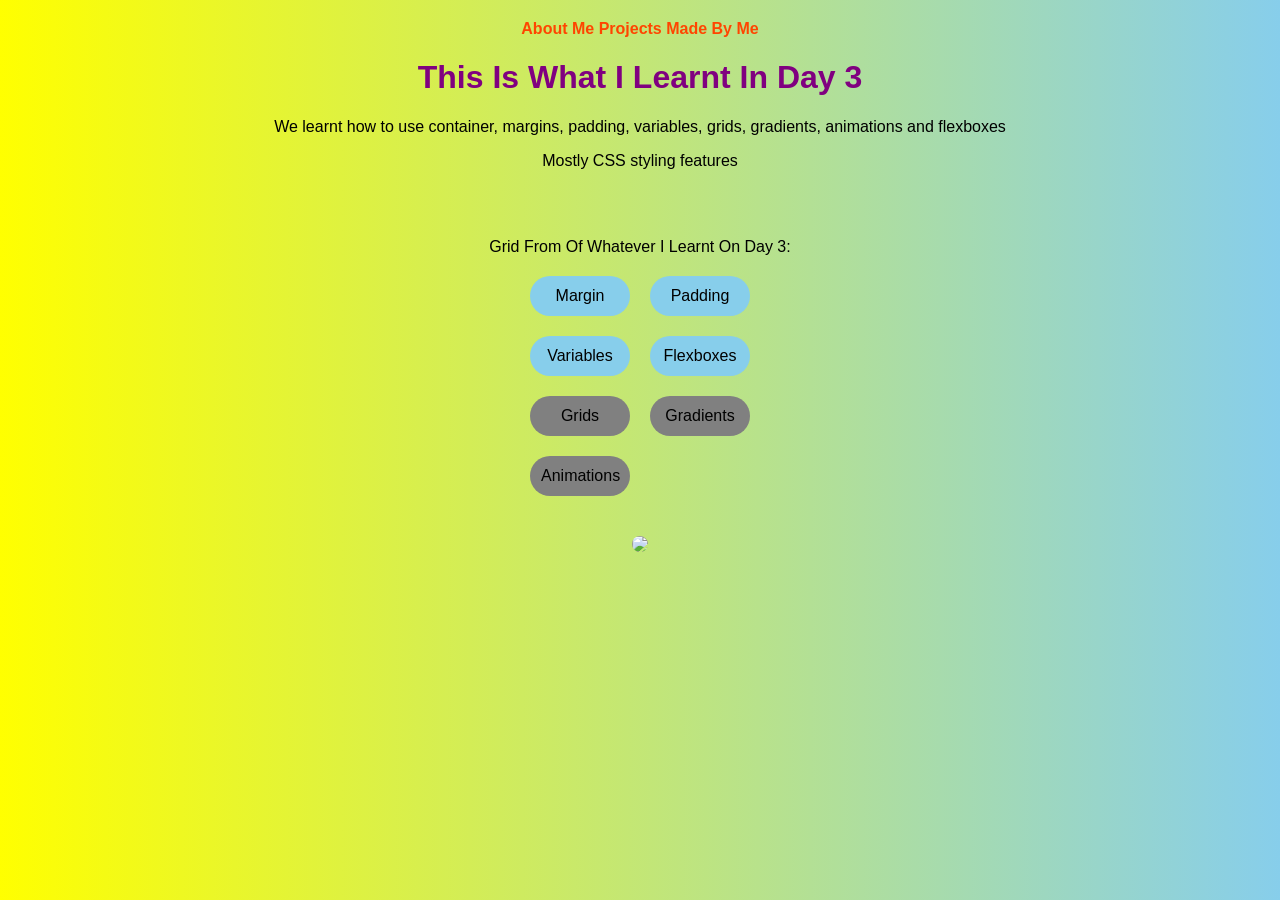
==== index.html @ e2657efb "." ====
<!DOCTYPE html>
<html>
    <head>
        <link rel="icon" type="image/x-icon" href="favicon.png">
        <title> Day 3 Of SummerCamp HC </title>
        <link rel="stylesheet" href="style.css">
    </head>
    <body>
        <header>
            <a href="aboutme.html"> About Me</a>
            <a href="projects.html"> Projects Made By Me</a>
        </header>
        <h1>This Is What I Learnt In Day 3</h1>
        <p> We learnt how to use container, margins, padding, variables, grids, gradients, animations and flexboxes</p>
        <p> Mostly CSS styling features</p>
        <br>
        <br>
        <p> Grid From Of Whatever I Learnt On Day 3:</p>
        <div class="grid-box">
            <div>Margin</div>
            <div>Padding</div>
            <div>Variables</div>
            <div>Flexboxes</div>
        </div>

        <div class="second-boxy">
            <div>Grids</div>
            <div>Gradients</div>
            <div>Animations</div>
        </div>
        <img src="Image Day 1.jpg">
    </body>
</html>
---- style.css ----
:root {
    --main-bg: yellow;
    --main-text: purple;
    --secondary-text: blue;
    --box-color: white;
    --gradient1: yellow;
    --gradient2: skyblue;
}
body {
    text-align: center;
    font-family: Arial, Helvetica, sans-serif;
    background: linear-gradient(to right, var(--gradient1), var(--gradient2));
    margin: 0;
    padding: 20px; /* Padding */
}
.container {
    width: 80%;
    margin: 30px auto; /* Margin */
    padding: 20px;
    background: var(--box-color);
    border-radius: 15px;
    box-shadow: 0px 4px 10px gray;
}
.navbar {
    display: flex;
    justify-content: right;
    gap: 20px;
    padding: 10px;
    background: linear-gradient(to right, yellowgreen, orange);
}
.about-container {
    display: flex;
    flex-direction: column;
    align-items: center;
    gap: 10px;
}
a {
    text-decoration: none;
    color: orangered;
    font-weight: bold;
}
h1 {
    color: var(--main-text);
}
h2 {
    color: var(--secondary-text);
}
h3 {
    color: red;
}
img {
    width: 300px;
    margin-top: 20px;
    border-radius: 15px;
    animation: float 3s infinite ease-in-out;
}
.YouTube {
    background: red;
    color: white;
    padding: 15px;
    border-radius: 10px;
    animation: pulse 2s infinite;
}
@keyframes float {
    0% { transform: translateY(0px); }
    50% { transform: translateY(-15px); }
    100% { transform: translateY(0px); }
}

@keyframes pulse {
    0% { transform: scale(1); }
    50% { transform: scale(1.1); }
    100% { transform: scale(1); }
}
.grid-box {
    display: grid;
    grid-template-columns: 100px 100px; 
    gap: 20px;
    justify-content: center;
    margin: 20px auto;
}
.second-boxy {
    display: grid;
    grid-template-columns: 100px 100px; 
    gap: 20px;
    justify-content: center;
    margin: 20px auto;
}
.grid-box div {
    background: skyblue;
    padding: 11px;
    border-radius: 67px;
}
.second-boxy div {
    background: grey;
    padding: 11px;
    border-radius: 67px;
}
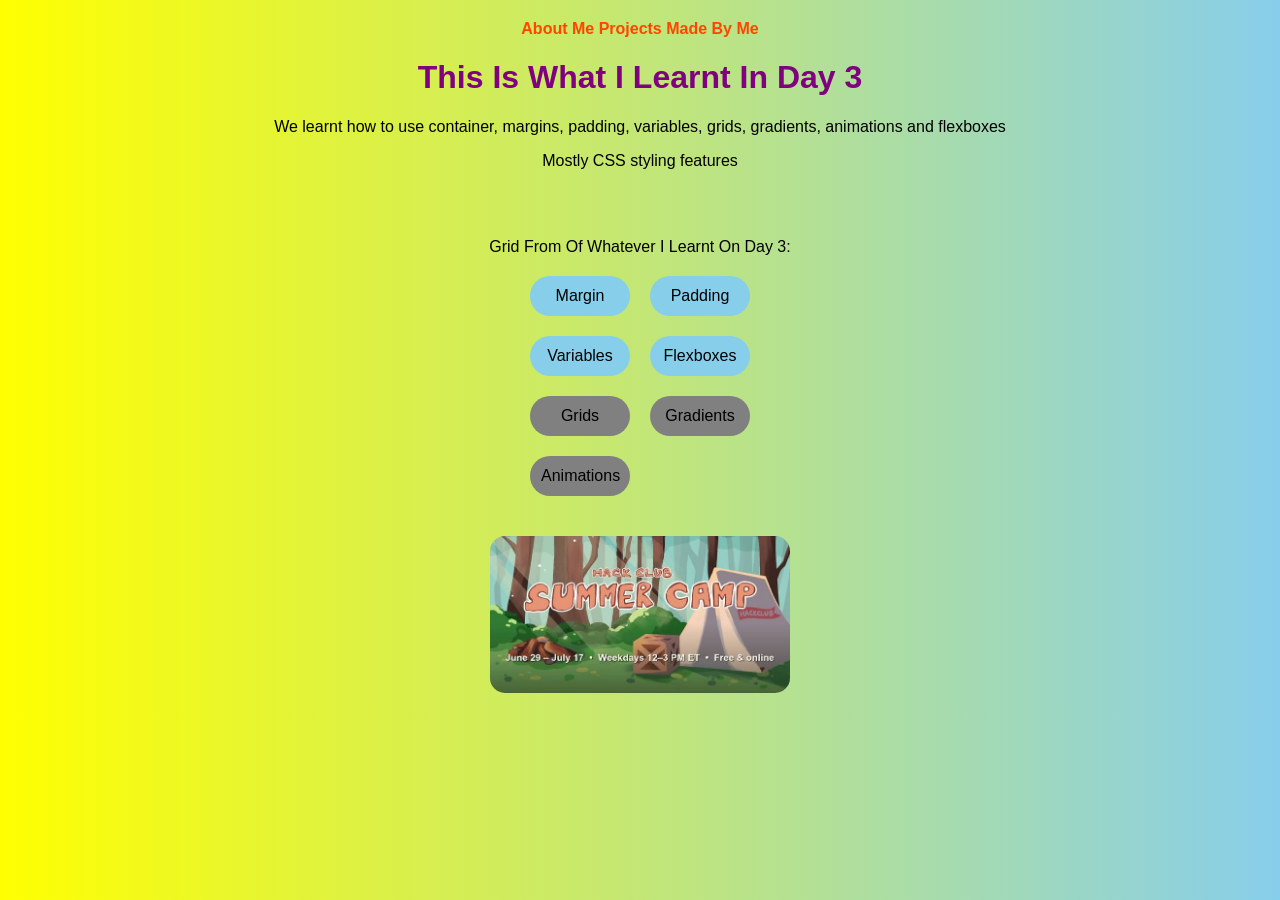
==== commit b1121bb5: "." ====
--- a/index.html
+++ b/index.html
@@ -28,6 +28,6 @@
             <div>Gradients</div>
             <div>Animations</div>
         </div>
-        <img src="Image Day 1.jpg">
+        <img src="Image Day 1.jpg" class="main">
     </body>
-</html>+</html>
--- a/style.css
+++ b/style.css
@@ -48,7 +48,7 @@
 h3 {
     color: red;
 }
-img {
+.main{
     width: 300px;
     margin-top: 20px;
     border-radius: 15px;
